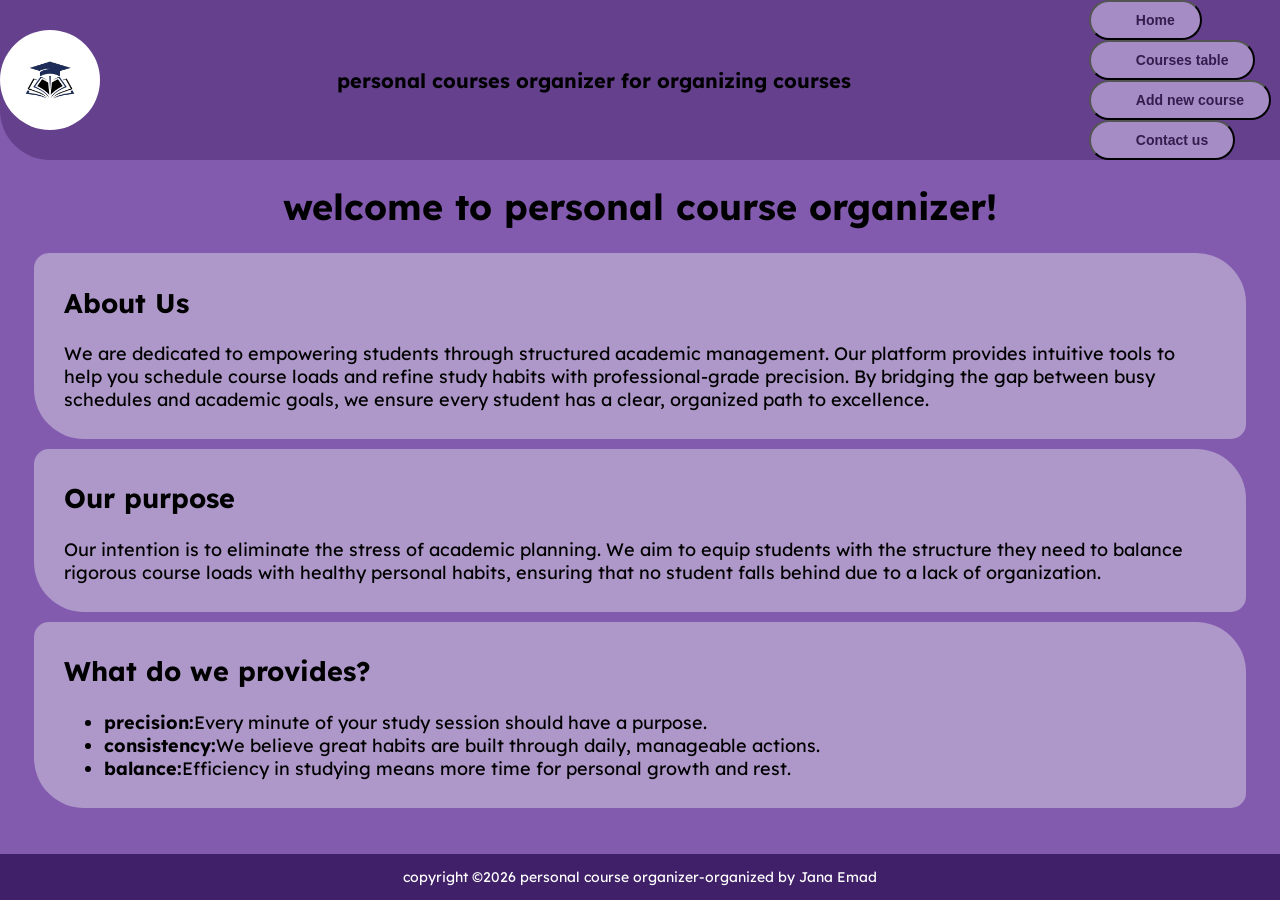
==== index.html @ 87bfca81 "Add files via upload" ====
<!doctype html>
<head>
  <meta name="viewport" content="width=device-width, initial-scale=1.0" />
  <meta charset="utf-8" \ />
  <title>Home</title>
  <link rel="stylesheet" href="style.css" />
  <link rel="preconnect" href="https://fonts.googleapis.com" />
  <link rel="preconnect" href="https://fonts.gstatic.com" crossorigin />
  <link
    href="https://fonts.googleapis.com/css2?family=Lexend+Deca:wght@100..900&display=swap"
    rel="stylesheet"
  />
</head>
<body>
  <dev class="header">
    <img
      class="logo"
      src="images\logo.jpg"
      alt="website sympol"
      width="100%"
    />
    <h4>personal courses organizer for organizing courses</h4>
    <dev class="header_links">
      <button><a href="index.html">Home</a></button>
      <button><a href="My_courses.html">Courses table</a></button>
      <button><a href="add_courses.html">Add new course</a></button>
      <button><a href="contacts.html">Contact us</a></button>
    </dev>
  </dev>
  <dev class="landing_page">
    <center><h1>welcome to personal course organizer!</h1></center>
    <section class="about_us">
      <dev class="content_about_us">
        <h1>About Us</h1>
        <p>
          We are dedicated to empowering students through structured academic
          management. Our platform provides intuitive tools to help you schedule
          course loads and refine study habits with professional-grade
          precision. By bridging the gap between busy schedules and academic
          goals, we ensure every student has a clear, organized path to
          excellence.
        </p>
      </dev>
    </section>
    <section class="intentions">
      <dev class="content_intentions">
        <h1>Our purpose</h1>
        <p>
          Our intention is to eliminate the stress of academic planning. We aim
          to equip students with the structure they need to balance rigorous
          course loads with healthy personal habits, ensuring that no student
          falls behind due to a lack of organization.
        </p>
      </dev>
    </section>
    <section class="provides">
      <dev class="content_provides">
        <h1>What do we provides?</h1>
        <ul>
          <li>
            <b>precision:</b>Every minute of your study session should have a
            purpose.
          </li>
          <li>
            <b>consistency:</b>We believe great habits are built through daily,
            manageable actions.
          </li>
          <li>
            <b>balance:</b>Efficiency in studying means more time for personal
            growth and rest.
          </li>
        </ul>
      </dev>
    </section>
  </dev>
  <footer class="my_footer">
      <p>copyright &copy;2026 personal course organizer-organized by Jana Emad</p>
    </footer>
</body>
---- style.css ----
body {
   font-family: "Lexend Deca", sans-serif;
     font-optical-sizing: auto;
     margin:0px;
     background-color: #825baf;
     box-sizing: border-box;
     padding: 0;
     border-radius: 12px;
}
body {
  font-size: 16px;
}

@media (min-width: 768px) {
  body {
    font-size: 18px;
  }
}
.logo{
    width: 100px;
    border-radius: 100px 100px;
    height: auto;
}
.header{
    background-color:#64408d;
    display:flex;
    justify-content:space-between;
    align-items: center;
    padding: 0px 9px 0px 0px;
    border-radius: 0px  0px 0px  50px;
    box-sizing: border-box;
}
.header_links a{
    display: flex;
    color:#321d4d;
    justify-content: space-around;
    padding:0px 15px;
    text-decoration: none;
    margin-left: 20px;
    font-weight: bold;
    font-size: 14px;
} 
.header_links button{
    display: flex;
    flex-direction: column;
    align-items: center;
    padding: 10px;
    border-radius: 30px;
    font-size: 13px;
    font-weight: bold;
    color: #7e57aa;
    background-color:#a68cc5;
}
.header_links button:hover{
    background-color: #b293d9;
    border-radius: 70px 70px ;
    transform: scale(1.03);
    
}
.landing_page section{
    background-color:#ae97c9;
    border-radius: 15px 50px ;
}

.about_us ,.intentions, .provides{
   
    padding: 10px 30px;
    margin: 20px auto;
    margin-top: 0;
    margin-bottom:10px ;
    width:90%;
}
section:hover{
    background-color: #baa5d2;
}
.course_table{
    width:90%;
    align-items: center;
    margin: 30px auto;
    border-collapse: collapse;
    background-color: aliceblue;
    border-radius:20px ;
    overflow: hidden;
    box-shadow: 0 5px 15px;
}
.main_style h1{
    text-align: center;
    font-size: 35px;
    text-shadow: 4px 3px#402069;

}
.header h4{
    font-size: 20px;
}
.course_table tr:hover{
    background-color:#dcbee6 ;
}
.head_table th{
    background-color: #6d29bb;
}
.head_table td,tr{
    background-color:#baa5d2;
}
.formi{
    padding: 20px;
    width: 90% auto;
    max-width: 400px;
    border-radius: 25px;
    background-color:#f3e4f8;
    box-shadow: 0 10px 15px;
}
form{
    padding: 20px;
    width: 100% auto;
    max-width: 1000px;
    align-content: center;
    border-radius: 25px;
    background-color:#f3e4f8;
    box-shadow: 0 10px 15px;
}
.form_add {
    display: flex ;
    flex-direction: column;
    align-items: center;
    background-color:#dcbee6;
border-radius: 5550000px 20000px;
}
form input{
    width: 90%;
    padding: 10px;
    margin-bottom: 5px;
    border-radius: 10px;
    font-size: 15px;
}
form h4{
    color: #402069;
}
input{
    width: 100%;
    border-radius: 20px;
    outline:#825baf;
}
.sumbit_button{
    display: flex;
    flex-direction: column;
    align-items: center;
    padding: 10px;
    border-radius: 20px;
    font-size: 13px;
    font-weight: bold;
    color: #3c1d5f;
}
.sumbit_button:hover{
    background-color:#d398df ;
    transform: scale(1.03);
}
.contact_box{
    background-color:#ae97c9;
    border-radius: 20px;
    border-color: #402069;
    display: flex;
    flex-direction: column;
    margin-top: 10px;
    margin-bottom: 15px;
    padding:0 15px 10px ;
}
.contact_box:hover{
    background-color: #baa5d2;
}
.my_footer{
    position: fixed;
    left: 0;
    bottom: 0;
    width: 100%;
    background-color: #402069;
    color: white;
    text-align: center;
    font-size: 14px;
}
body{
    margin-bottom: 60px;
}
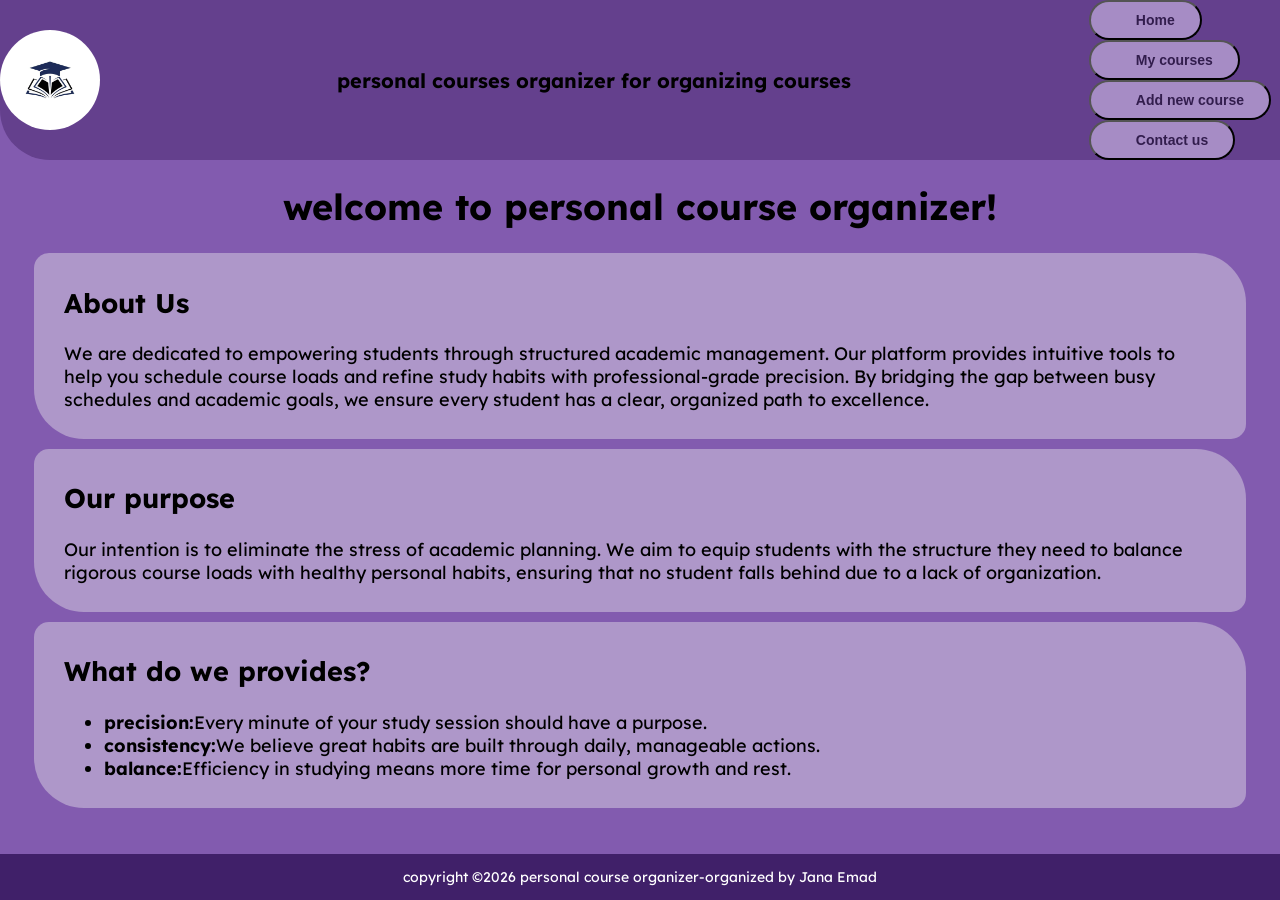
==== commit d321c643: "Add files via upload" ====
--- a/index.html
+++ b/index.html
@@ -22,7 +22,7 @@
     <h4>personal courses organizer for organizing courses</h4>
     <dev class="header_links">
       <button><a href="index.html">Home</a></button>
-      <button><a href="My_courses.html">Courses table</a></button>
+      <button><a href="My_courses.html">My courses</a></button>
       <button><a href="add_courses.html">Add new course</a></button>
       <button><a href="contacts.html">Contact us</a></button>
     </dev>
